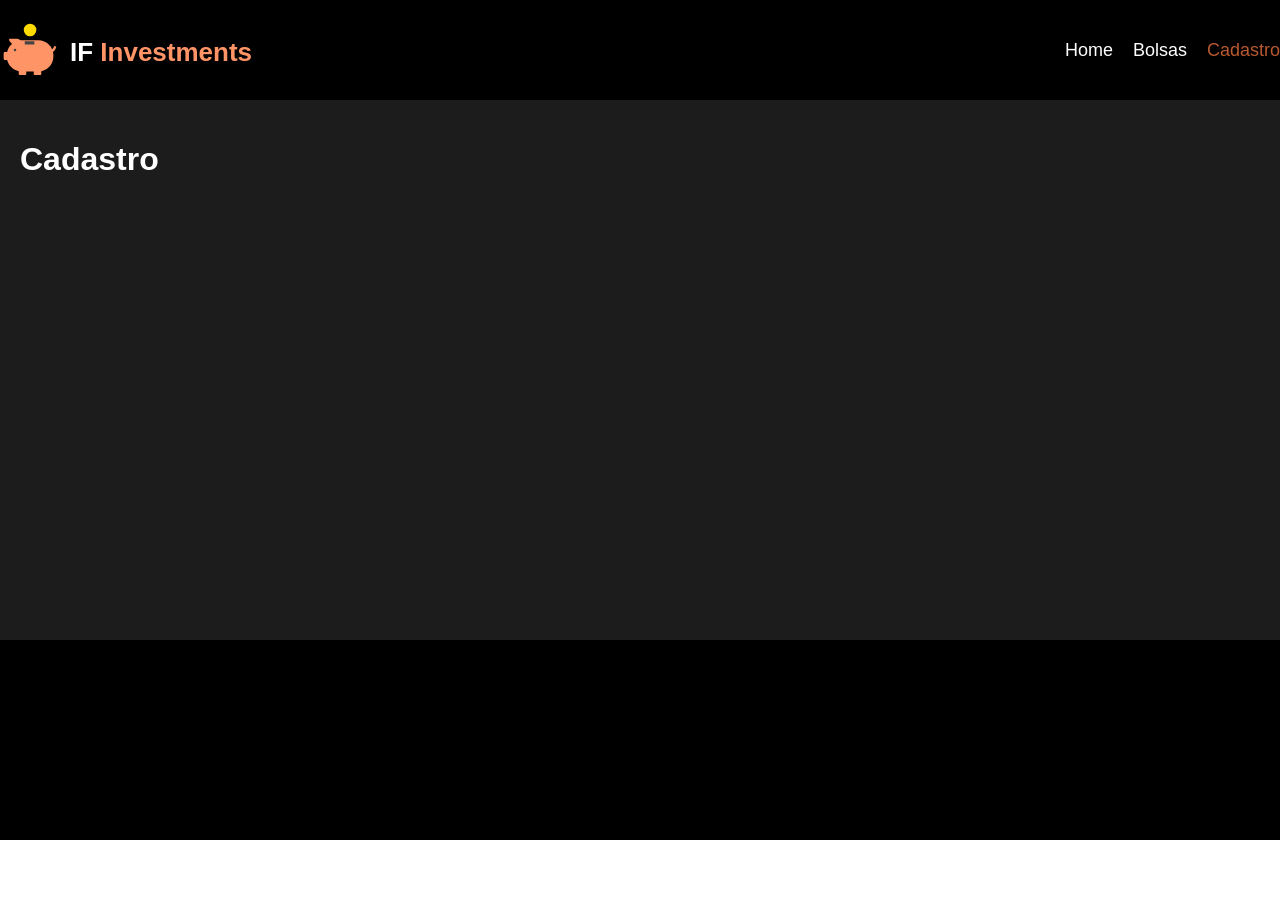
==== cadastro.html @ 3fea6e1e "menu and tables" ====
<!DOCTYPE html>
<html lang="pt-BR">
    <head>
        <meta charset="UTF-8">
        <meta name="viewport" content="width=device-width, initial-scale=1.0">
        <title>IF Investments</title>
        <link rel="stylesheet" href="css/style.css">
    </head>
    <body>
        <header>
            <div class="wrapper">
                <div id="logo">
                    <img src="/img/logo.svg" alt="Logo IF Investments">
                    <h1>IF <span>Investments</span></h1>
                </div>
                <nav>
                    <ul>
                        <li><a href="index.html">Home</a></li>
                        <li><a href="bolsas.html">Bolsas</a></li>
                        <li><a href="cadastro.html" class="active">Cadastro</a></li>
                    </ul>
                </nav>
            </div>
        </header>
        <main>
            <div class="wrapper">
                <h1>Cadastro</h1>
            </div>
        </main>
        <footer>
            <div class="wrapper">
            </div>
        </footer>
    </body>
</html>
---- css/style.css ----
html, body{
    margin: 0;
    padding: 0;
    color: #fff;
    font-family: "SF Pro", -apple-system, BlinkMacSystemFont, "Segoe UI", Roboto, "Helvetica Neue", Arial, sans-serif;
}

body > header{
    background-color: #000;
    height: 100px;
}

.wrapper{
    max-width: 1400px;
    height: inherit;
    margin: 0 auto;
}

body > header div.wrapper{
    display: flex;
    justify-content: space-between;
    align-items: center;
}

div#logo{
    display: flex;
    align-items: center;
    gap: 10px;
}

div#logo img{
    width: 60px;
    height: 60px;
}

div#logo h1{
    font-size: 26px;
    margin: 5px 0 0 0;
}

div#logo h1 span{
    color: #ff9466;
}

nav ul{
    list-style-type: none;
    display: flex;
    padding: 0;
    margin: 0;
    gap: 20px;
}

nav ul li a{
    color: #fff;
    text-decoration: none;
    font-size: 18px;
}

nav ul li a:hover{
    color: #ff9466;
}

nav ul li a.active{
    color: #b75830;
}

main{
    background-color: #1c1c1c;
    height: 500px;
    padding: 20px;
}

footer{
    background-color: #000;
    height: 200px;
}

table{
    border-collapse: collapse;
}

 table, th, td{
    border-color: #fff;
    border-width: 1px;
    border-style: solid;
}

td, th{
    padding: 10px;
}

a{
    color: #fff;
    text-decoration: none;
}

a:visited {
    color: #e3e3e3;
}
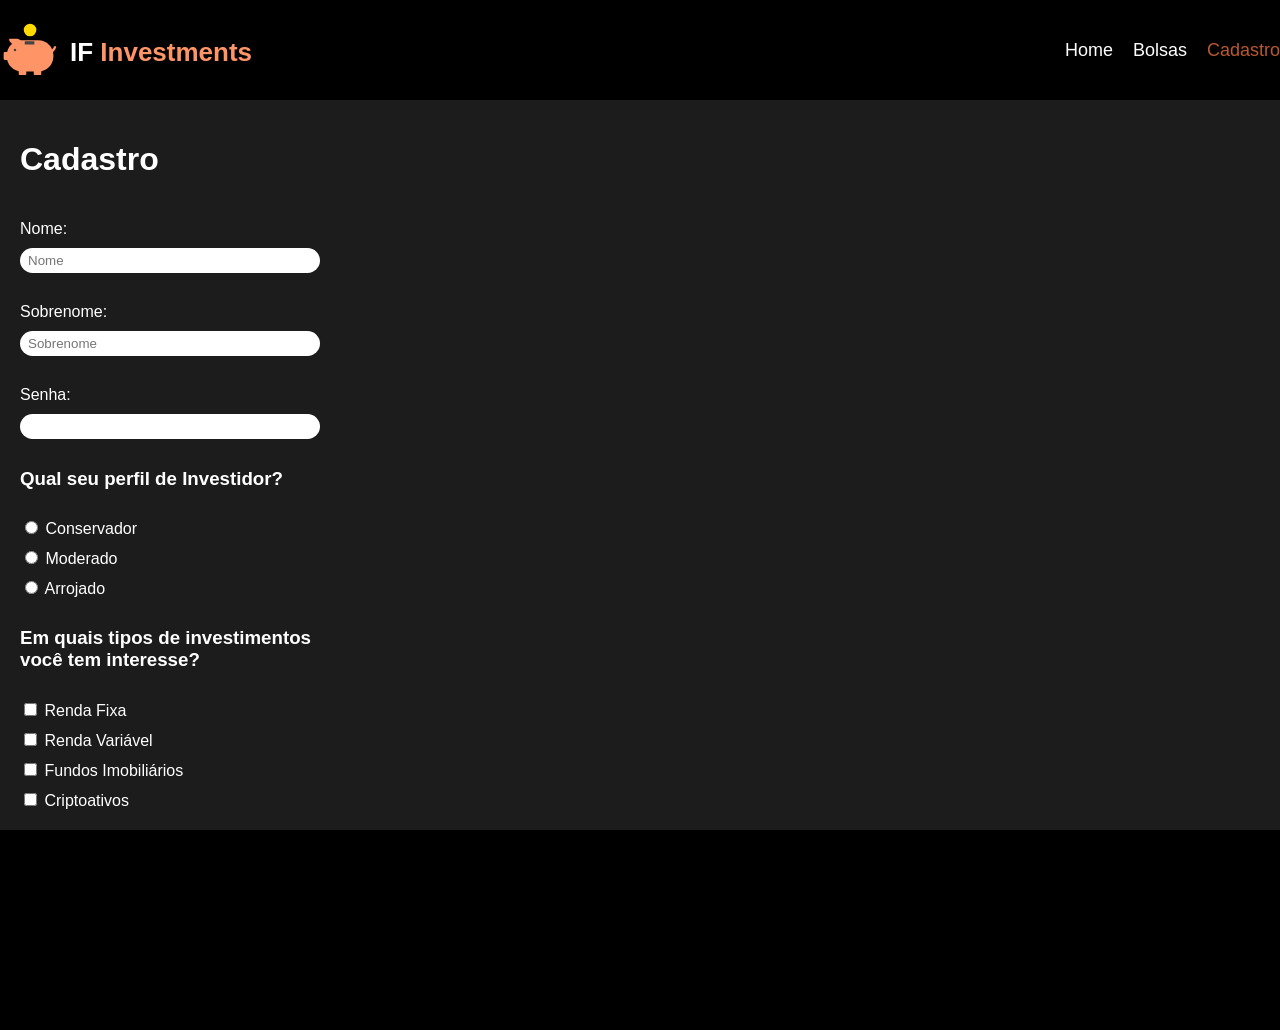
==== commit e506c2a2: "formulario de cadastro do investidor parte 1" ====
--- a/cadastro.html
+++ b/cadastro.html
@@ -25,6 +25,49 @@
         <main>
             <div class="wrapper">
                 <h1>Cadastro</h1>
+                <form>
+                    <label for="nameUser">Nome:</label>
+                    <input type="text" name="nameUser" id="nameUser" placeholder="Nome">
+
+                    <label for="surnameUser">Sobrenome:</label>
+                    <input type="text" name="surnameUser" id="surnameUser" placeholder="Sobrenome">
+
+                    <label for="passwordUser">Senha:</label>
+                    <input type="password" name="passwordUser" id="passwordUser">
+
+                    <h3>Qual seu perfil de Investidor?</h3>
+                    
+                    <div>
+                        <input type="radio" name="perfilInvestidor" id="conservador" value="conservador">
+                        <label for="conservador">Conservador</label>
+                    </div>
+                    <div>
+                        <input type="radio" name="perfilInvestidor" id="moderado" value="moderado">
+                        <label for="moderado">Moderado</label>
+                    </div>
+                    <div>
+                        <input type="radio" name="perfilInvestidor" id="arrojado" value="arrojado">
+                        <label for="arrojado">Arrojado</label>
+                    </div>
+
+                    <h3>Em quais tipos de investimentos você tem interesse?</h3>
+                    <div>
+                        <input type="checkbox" name="investimentos[]" id="rendaFixa" value="rf">
+                        <label for="rendaFixa">Renda Fixa</label>
+                    </div>
+                    <div>
+                        <input type="checkbox" name="investimentos[]" id="rendaVariavel" value="rv">
+                        <label for="rendaVariavel">Renda Variável</label>
+                    </div>
+                    <div>
+                        <input type="checkbox" name="investimentos[]" id="fundosImobiliarios" value="fi">
+                        <label for="fundosImobiliarios">Fundos Imobiliários</label>
+                    </div>
+                    <div>
+                        <input type="checkbox" name="investimentos[]" id="criptoativos" value="ca">
+                        <label for="criptoativos">Criptoativos</label>
+                    </div>
+                </form>
             </div>
         </main>
         <footer>
--- a/css/style.css
+++ b/css/style.css
@@ -66,7 +66,7 @@
 
 main{
     background-color: #1c1c1c;
-    height: 500px;
+    min-height: 500px;
     padding: 20px;
 }
 
@@ -96,4 +96,21 @@
 
 a:visited {
     color: #e3e3e3;
+}
+
+form {
+    width: 300px;
+    display: flex;
+    flex-direction: column;
+    gap: 10px;
+}
+
+form label {
+    margin:  20px 0 0 0;
+}
+
+form input {
+    padding: 5px 8px;
+    border-radius: 15px;
+    border: none;
 }
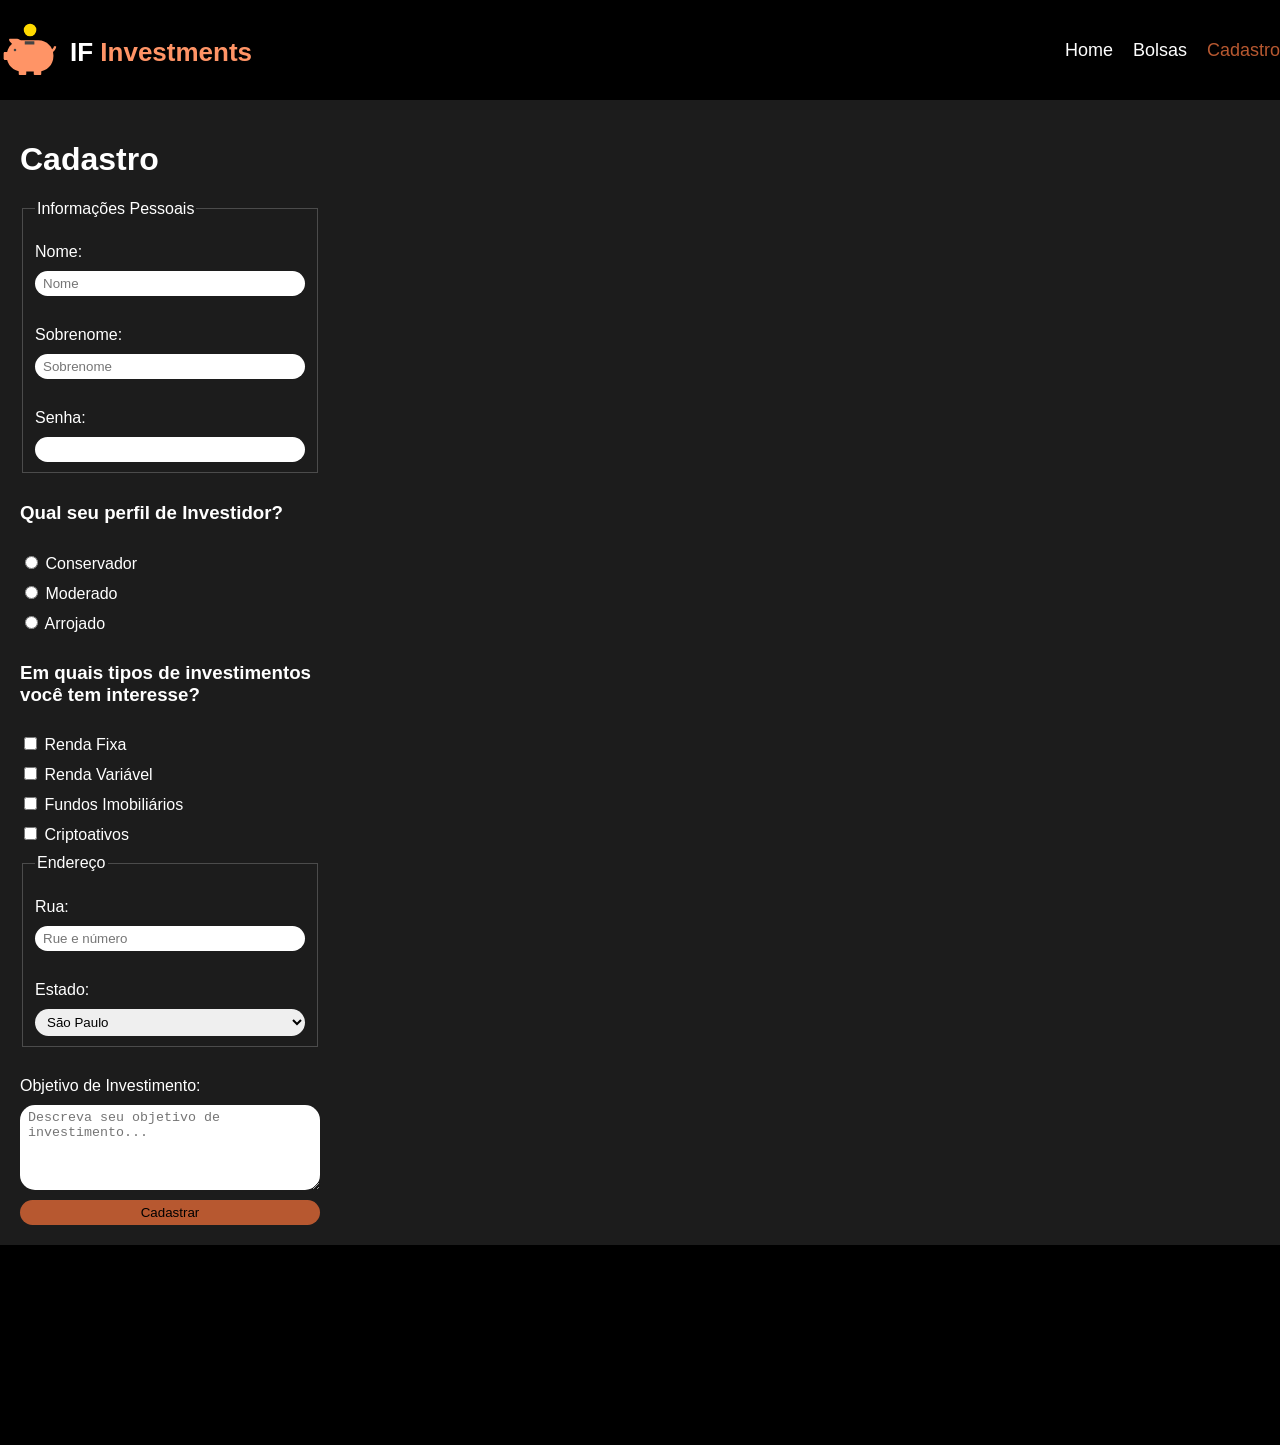
==== commit 38a3d2d1: "refactor cadastro form layout; add fieldsets for personal information and address; enhance styles fo" ====
--- a/cadastro.html
+++ b/cadastro.html
@@ -26,14 +26,18 @@
             <div class="wrapper">
                 <h1>Cadastro</h1>
                 <form>
-                    <label for="nameUser">Nome:</label>
-                    <input type="text" name="nameUser" id="nameUser" placeholder="Nome">
 
-                    <label for="surnameUser">Sobrenome:</label>
-                    <input type="text" name="surnameUser" id="surnameUser" placeholder="Sobrenome">
+                    <fieldset>
+                        <legend>Informações Pessoais</legend>
+                        <label for="nameUser">Nome:</label>
+                        <input type="text" name="nameUser" id="nameUser" placeholder="Nome">
 
-                    <label for="passwordUser">Senha:</label>
-                    <input type="password" name="passwordUser" id="passwordUser">
+                        <label for="surnameUser">Sobrenome:</label>
+                        <input type="text" name="surnameUser" id="surnameUser" placeholder="Sobrenome">
+
+                        <label for="passwordUser">Senha:</label>
+                        <input type="password" name="passwordUser" id="passwordUser">
+                    </fieldset>
 
                     <h3>Qual seu perfil de Investidor?</h3>
                     
@@ -67,6 +71,25 @@
                         <input type="checkbox" name="investimentos[]" id="criptoativos" value="ca">
                         <label for="criptoativos">Criptoativos</label>
                     </div>
+
+                    <fieldset>
+                        <legend>Endereço</legend>
+                        <label for="streetUser">Rua:</label>
+                        <input type="text" name="streetUser" id="streetUser" placeholder="Rue e número">
+
+                        <label for="stateUser">Estado:</label>
+                        <select name="stateUser" id="stateUser">
+                            <option value="sp">São Paulo</option>
+                            <option value="rj">Rio de Janeiro</option>
+                            <option value="mg">Minas Gerais</option>
+                            <option value="es">Espírito Santo</option>
+                        </select>
+                    </fieldset>
+
+                    <label for="investmentGoal">Objetivo de Investimento:</label>
+                    <textarea rows="5" name="investmentGoalUser" id="investmentGoal" placeholder="Descreva seu objetivo de investimento..."></textarea>
+
+                    <input type="submit" value="Cadastrar">
                 </form>
             </div>
         </main>
--- a/css/style.css
+++ b/css/style.css
@@ -105,12 +105,23 @@
     gap: 10px;
 }
 
-form label {
+fieldset {
+    display: flex;
+    flex-direction: column;
+    gap: 10px;
+    border: 1px solid #4b4b4b;
+}
+
+label {
     margin:  20px 0 0 0;
 }
 
-form input {
+input, select, textarea {
     padding: 5px 8px;
     border-radius: 15px;
-    border: none;
+    border: none;''
+}
+
+input[type="submit"] {
+    background-color: #b75830;
 }
